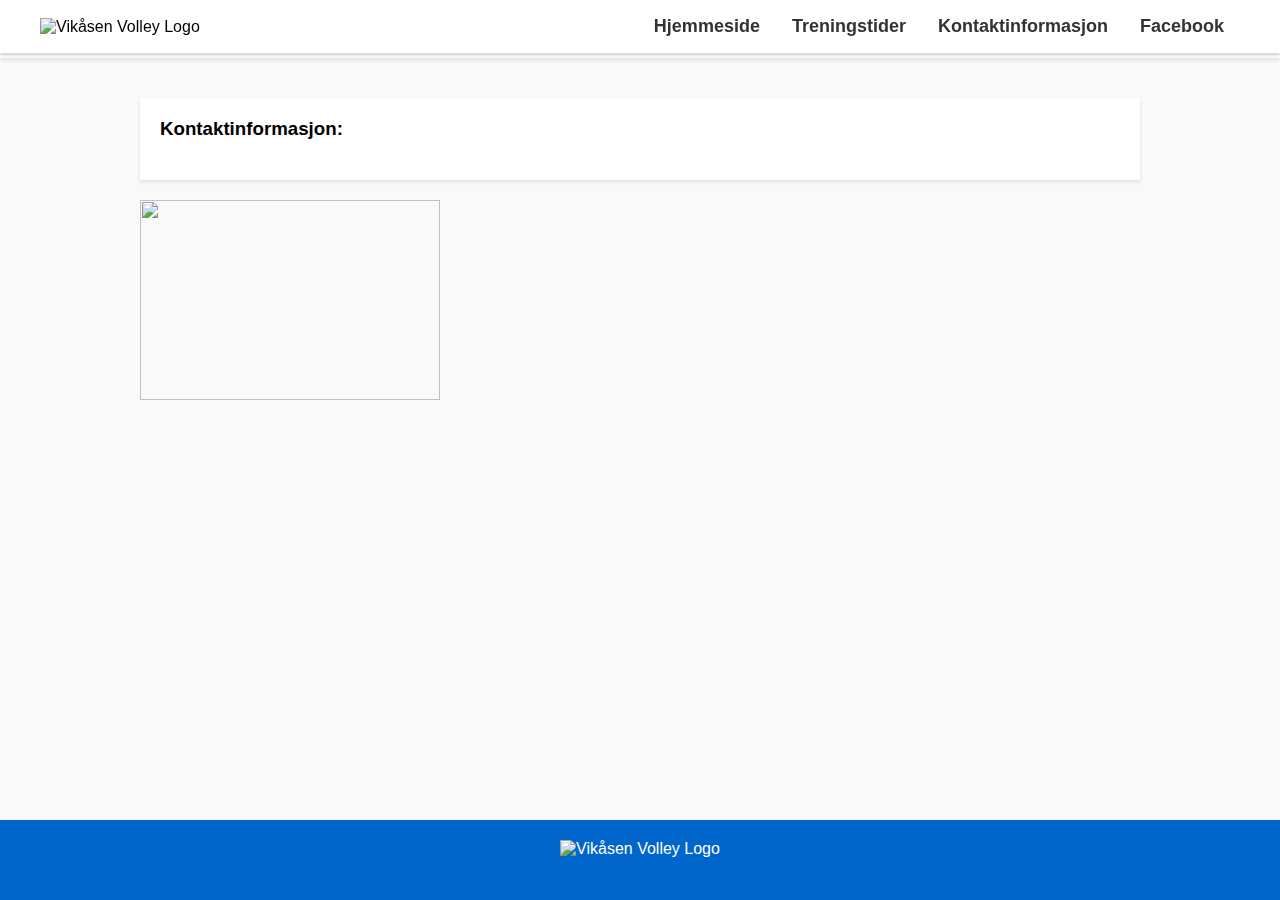
==== contact.html @ 4c89ffa9 "opens fb in new tab" ====
<!DOCTYPE html>
<html lang="en">
<head>
  <meta charset="UTF-8">
  <meta name="viewport" content="width=device-width, initial-scale=1.0">
  
  <meta name="author" content="Sigurd S. Osen">
  <meta name="contact" content="sigsos1@gotmail.com"
  
  <title>Vikåsen Volley</title>
  <link rel="stylesheet" href="style.css">
  <link rel="stylesheet" href="https://cdnjs.cloudflare.com/ajax/libs/font-awesome/5.15.3/css/all.min.css">
</head>
<body>
  <header>
    <nav class="navbar">
        <div class="container">
          <div class="image-container">
            <img src="logo.png" alt="Vikåsen Volley Logo">
          </div>
          <ul class="nav-links">
            <li><a href="home.html">Hjemmeside</a></li>
            <li><a href="schedule.html">Treningstider</a></li>
            <li><a href="contact.html">Kontaktinformasjon</a></li>
            <li><a href="https://www.facebook.com/groups/2368221573/" target="_blank">Facebook</a></li>
          </ul>
          <div class="hamburger">
            <a href="home.html" class="bar"><i class="fas fa-home"></i></a>
            <a href="schedule.html" class="bar"><i class="fas fa-calendar-day"></i></a>
            <a href="contact.html" class="bar"><i class="fas fa-envelope"></i></a>
            <a href="https://www.facebook.com/groups/2368221573/" target="_blank" class="bar"><i class="fab fa-facebook-square"></i></a>
          </div>          
          </div>
        </div>
      </nav>      
  </header>
  <main>
    <div id="upcoming-event"></div>
    <section class="about">
      <h3>Kontaktinformasjon: </h3>
      <p></p>
    </section>
    <img src="Volleyball3.jpg" class="right-image" width="300" height="200">
  </main>
  <footer>
    <div class="image-container2">
      <img src="logo.png" alt="Vikåsen Volley Logo">
    </div>
  </footer>
</body>
<script src="upcoming-event.js"></script>
</html>
---- style.css ----
/* Global Styles */

body {
    font-family: 'Open Sans', sans-serif;
    margin: 0;
    padding: 0;
    background-color: #f9f9f9;
  }
  
  a {
    text-decoration: none;
    color: #0066cc;
  }
  
  a:hover {
    color: #004466;
  }
  
  button, input[type="submit"] {
    background-color: #0066cc;
    border: none;
    color: white;
    padding: 10px 20px;
    border-radius: 5px;
    cursor: pointer;
    transition: background-color 0.2s ease-in-out;
  }
  
  button:hover, input[type="submit"]:hover {
    background-color: #004466;
  }
  
  /* Header Styles */
  
  header {
    background-color: white;
    box-shadow: 0 2px 4px rgba(0, 0, 0, 0.1);
    padding: 20px;
  }
  
  .navbar {
    background-color: #fff;
    box-shadow: 0 2px 4px rgba(0,0,0,0.2);
    position: fixed;
    top: 0;
    left: 0;
    width: 100%;
    z-index: 1;
  }
  
  .container {
    display: flex;
    justify-content: space-between;
    align-items: center;
    max-width: 1200px;
    margin: 0 auto;
    padding: 16px;
  }
  
  .logo {
    font-size: 24px;
    font-weight: bold;
    color: #333;
    text-decoration: none;
  }
  
  .nav-links {
    display: flex;
    justify-content: center;
    align-items: center;
    list-style: none;
    margin: 0;
    padding: 0;
  }
  
  .nav-links li {
    margin: 0 16px;
  }
  
  .nav-links li a {
    color: #333;
    text-decoration: none;
    font-size: 18px;
    font-weight: bold;
    transition: all 0.3s ease;
  }
  
  .nav-links li a:hover {
    color: #0066cc;
  }
  
  .hamburger {
    display: none;
  }
  
  @media (max-width: 768px) {
    .nav-links {
      display: none;
    }
    .hamburger {
      display: block;
      cursor: pointer;
    }
    .bar {
      width: 25px;
      height: 3px;
      background-color: #333;
      margin: 5px 0;
      transition: all 0.3s ease;
    }
    .change .bar:nth-child(1) {
      transform: rotate(-45deg) translate(-6px, 6px);
    }
    .change .bar:nth-child(2) {
      opacity: 0;
    }
    .change .bar:nth-child(3) {
      transform: rotate(45deg) translate(-6px, -6px);
    }
  }
  
  .dropdown {
    position: relative;
    display: inline-block;
  }
  
  .dropbtn {
    background-color: #fff;
    color: #333;
    font-size: 18px;
    font-weight: bold;
    border: none;
    cursor: pointer;
    padding: 16px;
    transition: all 0.3s ease;
  }
  
  .dropdown-content {
    display: none;
    position: absolute;
    background-color: #f9f9f9;
    min-width: 160px;
    z-index: 1;
  }
  
  .dropdown-content a {
    color: #333;
    font-size: 16px;
    font-weight: bold;
    padding: 12px 16px;
    text-decoration: none;
    display: block;
  }
  
  .dropdown-content a:hover {
    background-color: #f1f1f1;
  }
  
  .dropdown:hover .dropbtn {
    color: #0066cc;
  }
  
  .dropdown:hover .dropdown-content {
    display: block;
  }
  
  @media (max-width: 768px) {
    .nav-links {
      display: none;
    }
    .dropdown {
      display: none;
    }
    .hamburger {
      display: block;
      cursor: pointer;
    }
    .bar {
      width: 25px;
      height: 3px;
      background-color: #333;
      margin: 5px 0;
      transition: all 0.3s ease;
    }
    .change .bar:nth-child(1) {
      transform: rotate(-45deg) translate(-6px, 6px);
    }
    .change .bar:nth-child(2) {
      opacity: 0;
    }
    .change .bar:nth-child(3) {
      transform: rotate(45deg) translate(-6px, -6px);
    }
  }  
  
  h1 {
    font-size: 48px;
    margin: 0;
    padding: 10px 0;
  }
  
  h2 {
    font-size: 24px;
    font-weight: normal;
    margin: 0;
    margin-top: 20px;
    padding-bottom: 20px;
  }
  /* Main Content Styles */
  
  main {
    max-width: 1000px;
    margin: 0 auto;
    padding: 20px;
    display: flex;
    flex-wrap: wrap;
    justify-content: space-between;
  }
  
  .promo, .about {
    background-color: white;
    box-shadow: 0 2px 4px rgba(0, 0, 0, 0.1);
    padding: 20px;
    margin-bottom: 20px;
    margin-top: 20px;
    flex-basis: calc(100% - 10px);
  }
  
  .promo h3, .about h3 {
    margin-top: 0;
  }
  
  .promo p, .about p {
    margin-bottom: 20px;
  }
  
  .button {
    display: inline-block;
    margin-top: 20px;
  }

  .event-box {
    background-color: #F5F5F5;
    border: 1px solid #D3D3D3;
    border-radius: 5px;
    padding: 20px;
    margin-top: 20px;
    margin-bottom: 20px;
  }
  
  .event-box h2 {
    font-size: 28px;
    margin-top: 0;
  }
  
  .event-box p {
    font-size: 18px;
    margin-bottom: 10px;
  }
  
  .event-box .btn {
    background-color: #0066cc;
    color: white;
    text-decoration: none;
    padding: 10px 20px;
    border-radius: 5px;
    display: inline-block;
    font-size: 18px;
    margin-top: 10px;
  }  
  
  /* Footer Styles */
  
  footer {
    position: absolute;
    bottom: 0;
    width: 100%;
    height: 60px; /* set the height of your footer here */
    background-color: #0066cc;
    color: #fff;
    text-align: center;
    padding-top: 20px; /* add some top padding to center the content */
  }
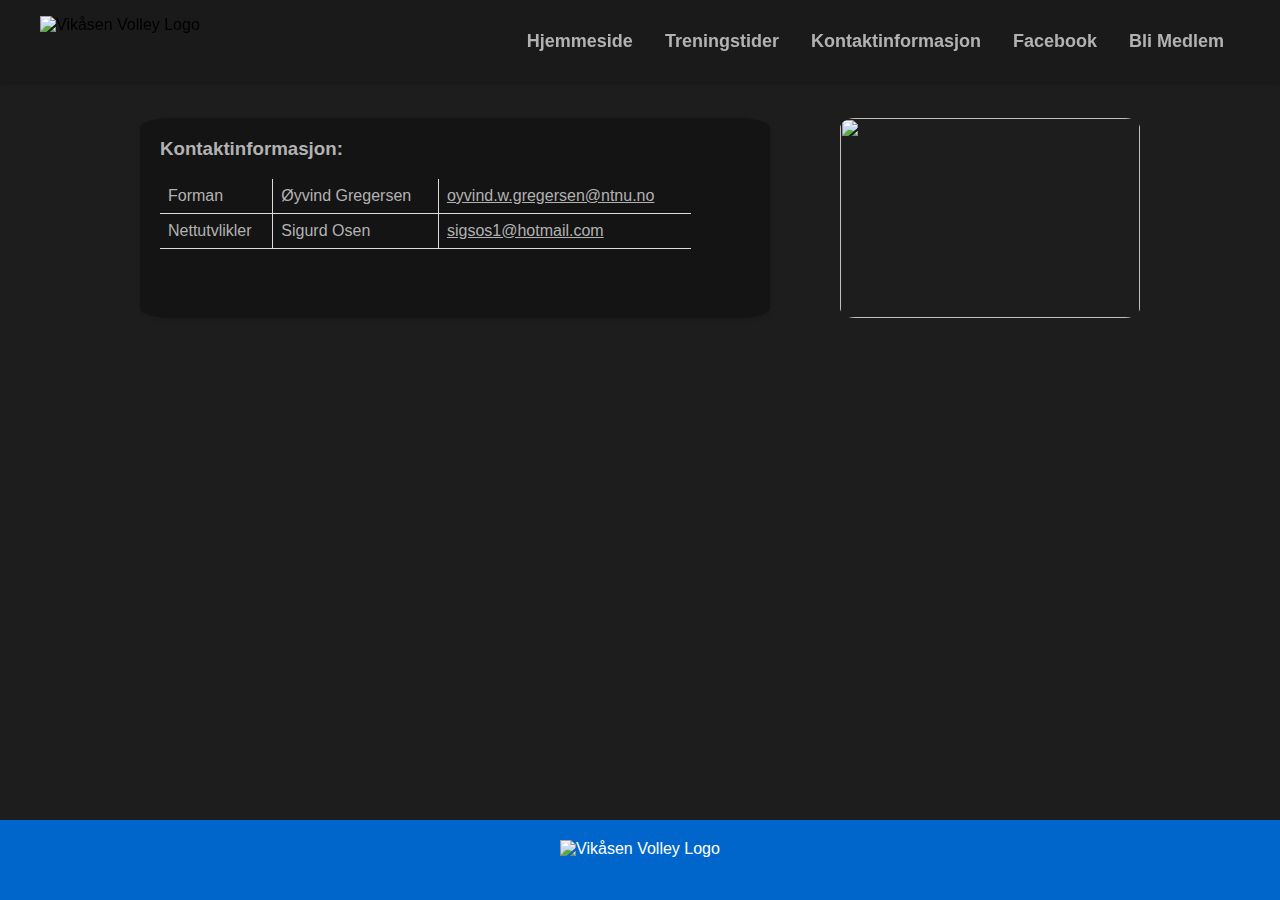
==== commit d29e7701: "oops" ====
--- a/contact.html
+++ b/contact.html
@@ -23,12 +23,14 @@
             <li><a href="schedule.html">Treningstider</a></li>
             <li><a href="contact.html">Kontaktinformasjon</a></li>
             <li><a href="https://www.facebook.com/groups/2368221573/" target="_blank">Facebook</a></li>
+            <li><a href="https://medlemskap.nif.no/482124?fbclid=IwAR08TRZ5JoPCWMRf0njfNq6xoa7vwry3BrzNH6B2iGWDMHyWoG3YPRttw7c" target="_blank">Bli&nbsp;Medlem</a></li>
           </ul>
           <div class="hamburger">
             <a href="home.html" class="bar"><i class="fas fa-home"></i></a>
             <a href="schedule.html" class="bar"><i class="fas fa-calendar-day"></i></a>
             <a href="contact.html" class="bar"><i class="fas fa-envelope"></i></a>
             <a href="https://www.facebook.com/groups/2368221573/" target="_blank" class="bar"><i class="fab fa-facebook-square"></i></a>
+            <a href="https://medlemskap.nif.no/482124?fbclid=IwAR08TRZ5JoPCWMRf0njfNq6xoa7vwry3BrzNH6B2iGWDMHyWoG3YPRttw7c" target="_blank" class="bar"><i class="fas fa-user-circle"></i></a>
           </div>          
           </div>
         </div>
@@ -38,7 +40,19 @@
     <div id="upcoming-event"></div>
     <section class="about">
       <h3>Kontaktinformasjon: </h3>
-      <p></p>
+      <table>
+        <tr>
+          <td>Forman</td>
+          <td>Øyvind Gregersen</td>
+          <td><a href="mailto:oyvind.w.gregersen@ntnu.no">oyvind.w.gregersen@ntnu.no</a></td>
+        </tr>
+        <tr>
+          <td>Nettutvlikler</td>
+          <td>Sigurd Osen</td>
+          <td><a href="mailto:sigsos1@hotmail.com">sigsos1@hotmail.com</a></td>
+        </tr>
+      </table>
+      
     </section>
     <img src="Volleyball3.jpg" class="right-image" width="300" height="200">
   </main>
--- a/style.css
+++ b/style.css
@@ -4,7 +4,7 @@
     font-family: 'Open Sans', sans-serif;
     margin: 0;
     padding: 0;
-    background-color: #f9f9f9;
+    background-color: #1d1d1d;
   }
   
   a {
@@ -33,13 +33,13 @@
   /* Header Styles */
   
   header {
-    background-color: white;
+    background-color: rgb(29, 29, 29);
     box-shadow: 0 2px 4px rgba(0, 0, 0, 0.1);
     padding: 20px;
   }
   
   .navbar {
-    background-color: #fff;
+    background-color: #1b1a1a;
     box-shadow: 0 2px 4px rgba(0,0,0,0.2);
     position: fixed;
     top: 0;
@@ -78,7 +78,7 @@
   }
   
   .nav-links li a {
-    color: #333;
+    color: #b2b2b2;
     text-decoration: none;
     font-size: 18px;
     font-weight: bold;
@@ -163,6 +163,20 @@
   .dropdown:hover .dropdown-content {
     display: block;
   }
+
+  .hamburger-menu {
+    display: flex;
+    flex-direction: column;
+    justify-content: space-between;
+    height: 18px;
+    width: 25px;
+    cursor: pointer;
+  }
+  
+  .hamburger-line {
+    height: 2px;
+    background-color: #1b1a1a;
+  }
   
   @media (max-width: 768px) {
     .nav-links {
@@ -178,7 +192,7 @@
     .bar {
       width: 25px;
       height: 3px;
-      background-color: #333;
+      background-color: #1b1a1a;
       margin: 5px 0;
       transition: all 0.3s ease;
     }
@@ -206,32 +220,54 @@
     margin-top: 20px;
     padding-bottom: 20px;
   }
+
+  .image-container {
+    width: 320px;
+    height: 50px;
+    overflow: hidden;
+  }
+  
+  .image-container img {
+    width: 100%;
+    height: 100%;
+    object-fit: cover;
+  }
+  
   /* Main Content Styles */
   
   main {
     max-width: 1000px;
     margin: 0 auto;
     padding: 20px;
-    display: flex;
+    display: flex; 
     flex-wrap: wrap;
     justify-content: space-between;
   }
+
+  .right-image {
+    margin-top: 40px;
+    margin-left: auto;
+    border-radius: 5%;
+  }
   
   .promo, .about {
-    background-color: white;
+    background-color: rgb(20, 20, 20);
     box-shadow: 0 2px 4px rgba(0, 0, 0, 0.1);
     padding: 20px;
-    margin-bottom: 20px;
-    margin-top: 20px;
-    flex-basis: calc(100% - 10px);
+    margin-top: 40px;
+    margin-right: auto;
+    flex-basis: calc(60% - 10px);
+    border-radius: 5%;
   }
   
   .promo h3, .about h3 {
     margin-top: 0;
+    color: #b2b2b2;
   }
   
   .promo p, .about p {
     margin-bottom: 20px;
+    color: #b2b2b2;
   }
   
   .button {
@@ -268,11 +304,63 @@
     font-size: 18px;
     margin-top: 10px;
   }  
+
+  .indented-line {
+  display: inline-block;
+  margin-left: 20px;
+}
+
+#map {
+  height: 300px;
+  width: 95%;
+  border-radius: 3%;
+  margin-left: auto;
+  margin-right: auto;
+  margin-bottom: 20px;
+}
+
+table {
+  border-collapse: collapse;
+  width: 90%;
+}
+
+@media (max-width: 700px) {
+  table {
+    font-size: 70%; /* Adjust this value as needed */
+  }
+}
+
+th, td {
+  padding: 8px;
+  text-align: left;
+  border-bottom: 1px solid #ddd;
+  color: #b2b2b2;
+  text-size-adjust:inherit;
+}
+
+th {
+  background-color: #f2f2f2;
+}
+
+td:not(:last-child) {
+  border-right: 1px solid #ddd;
+}
+
+a {
+  color: #b2b2b2;
+  text-decoration: underline;
+}
+
+a:hover {
+  color: #0066cc;
+  text-decoration: underline;
+}
+
   
   /* Footer Styles */
   
   footer {
-    position: absolute;
+    position: fixed;
     bottom: 0;
     width: 100%;
     height: 60px; /* set the height of your footer here */
@@ -282,4 +370,17 @@
     padding-top: 20px; /* add some top padding to center the content */
   }
   
+  .image-container2 {
+    width: 320px;
+    height: 50px;
+    overflow: hidden;
+    display: inline-block;
+  }
+  
+  .image-container2 img {
+    width: 100%;
+    height: 100%;
+    object-fit: cover;
+  }
+  
   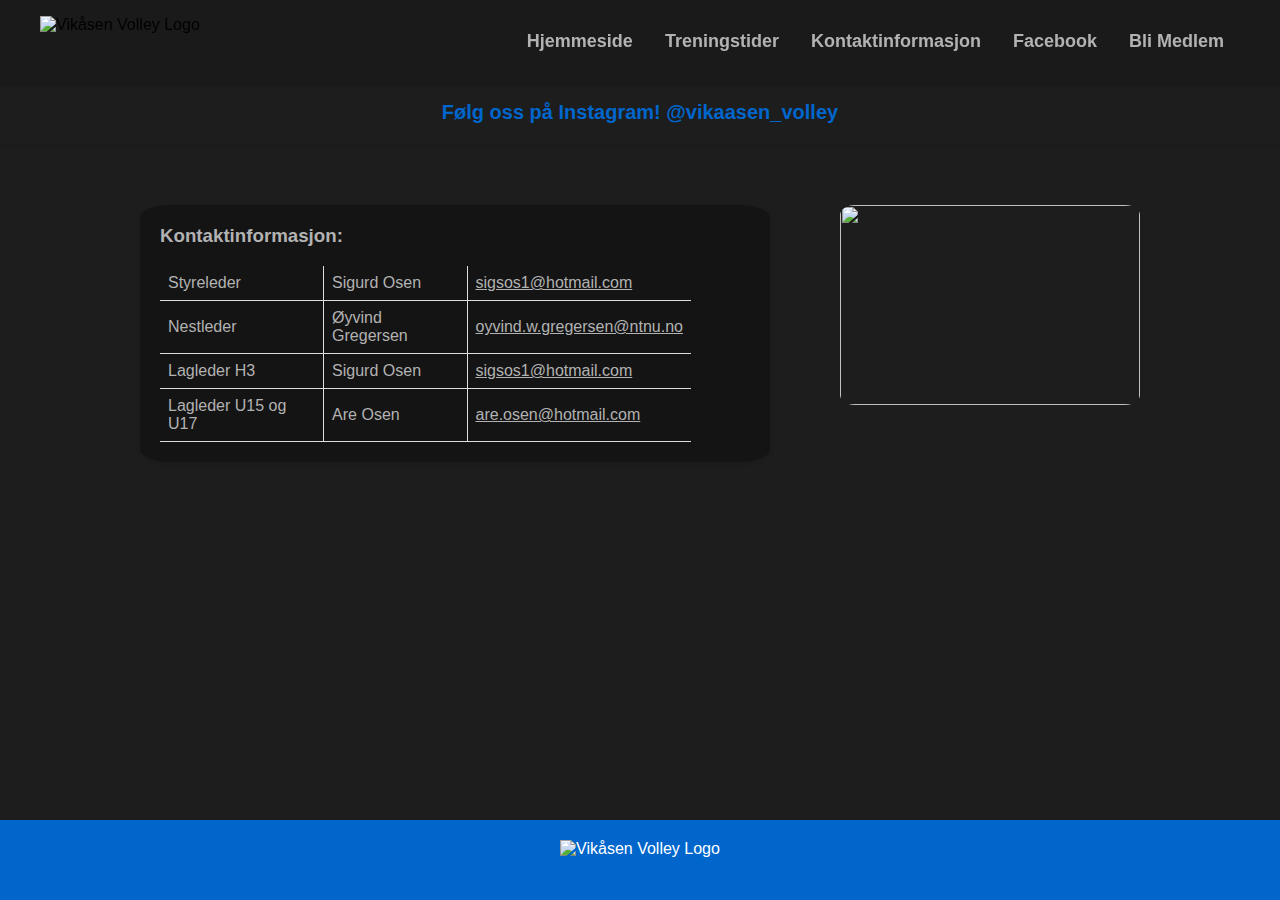
==== commit 37fbc50e: "Info update" ====
--- a/contact.html
+++ b/contact.html
@@ -5,7 +5,7 @@
   <meta name="viewport" content="width=device-width, initial-scale=1.0">
   
   <meta name="author" content="Sigurd S. Osen">
-  <meta name="contact" content="sigsos1@gotmail.com"
+  <meta name="contact" content="sigsos1@gotmail.com">
   
   <title>Vikåsen Volley</title>
   <link rel="stylesheet" href="style.css">
@@ -19,14 +19,14 @@
             <img src="logo.png" alt="Vikåsen Volley Logo">
           </div>
           <ul class="nav-links">
-            <li><a href="home.html">Hjemmeside</a></li>
+            <li><a href="index.html">Hjemmeside</a></li>
             <li><a href="schedule.html">Treningstider</a></li>
             <li><a href="contact.html">Kontaktinformasjon</a></li>
             <li><a href="https://www.facebook.com/groups/2368221573/" target="_blank">Facebook</a></li>
             <li><a href="https://medlemskap.nif.no/482124?fbclid=IwAR08TRZ5JoPCWMRf0njfNq6xoa7vwry3BrzNH6B2iGWDMHyWoG3YPRttw7c" target="_blank">Bli&nbsp;Medlem</a></li>
           </ul>
           <div class="hamburger">
-            <a href="home.html" class="bar"><i class="fas fa-home"></i></a>
+            <a href="index.html" class="bar"><i class="fas fa-home"></i></a>
             <a href="schedule.html" class="bar"><i class="fas fa-calendar-day"></i></a>
             <a href="contact.html" class="bar"><i class="fas fa-envelope"></i></a>
             <a href="https://www.facebook.com/groups/2368221573/" target="_blank" class="bar"><i class="fab fa-facebook-square"></i></a>
@@ -42,14 +42,24 @@
       <h3>Kontaktinformasjon: </h3>
       <table>
         <tr>
-          <td>Forman</td>
+          <td>Styreleder</td>
+          <td>Sigurd Osen</td>
+          <td><a href="mailto:sigsos1@hotmail.com">sigsos1@hotmail.com</a></td>
+        </tr>
+        <tr>
+          <td>Nestleder</td>
           <td>Øyvind Gregersen</td>
           <td><a href="mailto:oyvind.w.gregersen@ntnu.no">oyvind.w.gregersen@ntnu.no</a></td>
         </tr>
         <tr>
-          <td>Nettutvlikler</td>
+          <td>Lagleder H3</td>
           <td>Sigurd Osen</td>
           <td><a href="mailto:sigsos1@hotmail.com">sigsos1@hotmail.com</a></td>
+        </tr>
+        <tr>
+          <td>Lagleder U15 og U17</td>
+          <td>Are Osen</td>
+          <td><a href="mailto:are.osen@hotmail.com">are.osen@hotmail.com</a></td>
         </tr>
       </table>
       
--- a/style.css
+++ b/style.css
@@ -36,6 +36,20 @@
     background-color: rgb(29, 29, 29);
     box-shadow: 0 2px 4px rgba(0, 0, 0, 0.1);
     padding: 20px;
+  }
+
+  header::after {
+    content: "Følg oss på Instagram! @vikaasen_volley";
+     margin: 0.05rem -1rem;
+    /* add back negative margin value */
+    padding: 0.05rem 1rem;
+    background: #1d1d1d;
+    color: #0066cc;
+    text-align:center;
+    display:block;
+    font-size: 20px;
+    margin-top: 80px;
+    font-weight: 600;
   }
   
   .navbar {
@@ -222,15 +236,15 @@
   }
 
   .image-container {
-    width: 320px;
+    width: 400px;
     height: 50px;
     overflow: hidden;
   }
   
   .image-container img {
-    width: 100%;
-    height: 100%;
-    object-fit: cover;
+    width: 50%;
+    height:100%;
+    object-fit: contain;
   }
   
   /* Main Content Styles */
@@ -242,12 +256,36 @@
     display: flex; 
     flex-wrap: wrap;
     justify-content: space-between;
-  }
+    margin-bottom: 30%;
+  }
+
+  d {
+    position: absolute;
+    top: 50%;
+    left: 50%;
+    transform: translate(-50%, -50%);
+    font-size: 40em;
+}
+
+  d2 {
+    position: absolute;
+    top: 50%;
+    left: 50%;
+    transform: translate(-50%, -50%);
+    font-size: 2em;
+    color: rgb(97, 97, 97);
+}
 
   .right-image {
     margin-top: 40px;
     margin-left: auto;
     border-radius: 5%;
+  }
+
+  @media (max-width: 900px) {
+    .right-image {
+        display: none;
+    }
   }
   
   .promo, .about {
@@ -258,9 +296,15 @@
     margin-right: auto;
     flex-basis: calc(60% - 10px);
     border-radius: 5%;
+    padding-bottom: 2%;
   }
   
   .promo h3, .about h3 {
+    margin-top: 0;
+    color: #b2b2b2;
+  }
+  
+  .promo h4, .about h4 {
     margin-top: 0;
     color: #b2b2b2;
   }
@@ -324,7 +368,7 @@
   width: 90%;
 }
 
-@media (max-width: 700px) {
+@media (max-width: 600px) {
   table {
     font-size: 70%; /* Adjust this value as needed */
   }
@@ -347,6 +391,11 @@
 }
 
 a {
+  color: #b2b2b2;
+  text-decoration: underline;
+}
+
+ab {
   color: #b2b2b2;
   text-decoration: underline;
 }
@@ -371,16 +420,14 @@
   }
   
   .image-container2 {
-    width: 320px;
-    height: 50px;
+    width: 400px;
+    height: 60px;
     overflow: hidden;
     display: inline-block;
   }
   
   .image-container2 img {
-    width: 100%;
+    width: 50%;
     height: 100%;
     object-fit: cover;
-  }
-  
-  +  }